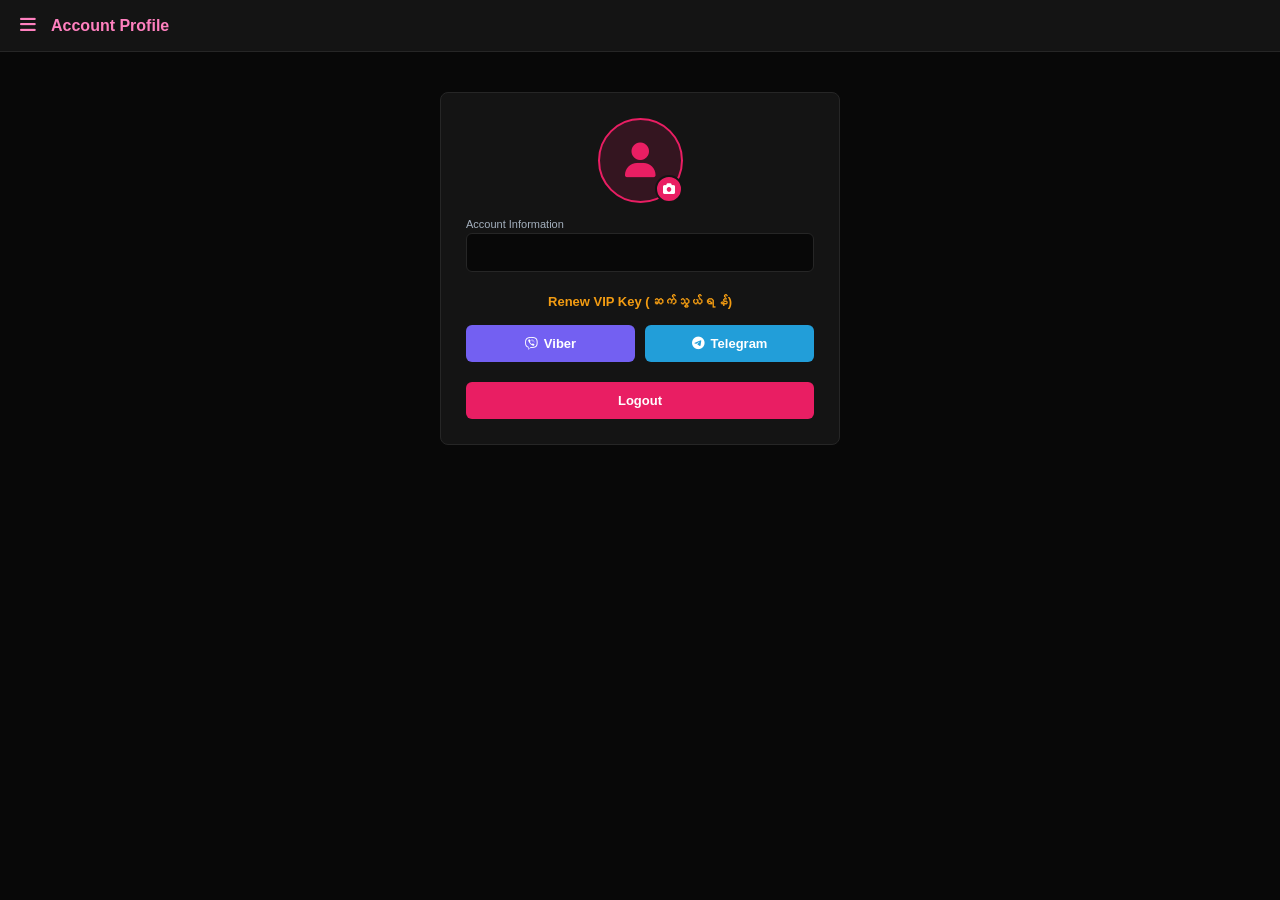
==== account.html @ 87642028 "Update account.html" ====
<!DOCTYPE html>
<html lang="my">
<head>
    <meta charset="UTF-8">
    <meta name="viewport" content="width=device-width, initial-scale=1.0">
    <title>My Hub - Account</title>
    <link rel="stylesheet" href="https://cdnjs.cloudflare.com/ajax/libs/font-awesome/6.4.0/css/all.min.css">
    <link rel="stylesheet" href="css/style.css">
</head>
<body>

    <!-- Side Menu -->
    <nav class="sidebar" id="sidebar">
        <div class="brand">
            <span><i class="fa-solid fa-play-circle"></i> My Hub</span>
            <button onclick="toggleSidebar()" class="close-btn"><i class="fa-solid fa-xmark"></i></button>
        </div>
        <ul class="menu-list">
            <li><a href="index.html"><i class="fa-solid fa-fire"></i> Latest Video</a></li>
            <li><a href="popular.html"><i class="fa-solid fa-chart-line"></i> Popular Video</a></li>
            <li><a href="model.html"><i class="fa-solid fa-user-star"></i> Model</a></li>
            <li><a href="category.html"><i class="fa-solid fa-hashtag"></i> Category</a></li>
            <li><a href="search.html"><i class="fa-solid fa-magnifying-glass"></i> Search</a></li>
            <li><a href="vip.html"><i class="fa-solid fa-crown"></i> VIP Zone</a></li>
            <li class="active"><a href="account.html"><i class="fa-solid fa-user"></i> Account</a></li>
        </ul>
    </nav>

    <!-- Main Content -->
    <main class="main-content">
        <div class="header">
            <button onclick="toggleSidebar()" class="menu-btn"><i class="fa-solid fa-bars"></i></button>
            <h1>Account Profile</h1>
        </div>

        <div style="display: flex; justify-content: center; padding: 40px 15px;">
            <div style="background: var(--card-bg); padding: 25px; border-radius: 8px; border: 1px solid var(--border-color); width: 100%; max-width: 400px; display: flex; flex-direction: column; gap: 15px; align-items: center;">
                
                <!-- Profile Picture with Camera Icon Overlay -->
                <div style="position: relative; width: 85px; height: 85px; cursor: pointer;" onclick="openImagePickerModal()">
                    <div id="profileContainer" style="width: 100%; height: 100%; background: rgba(233, 30, 99, 0.15); border-radius: 50%; display: flex; justify-content: center; align-items: center; color: var(--primary-color); font-size: 35px; border: 2px solid var(--primary-color); overflow: hidden;">
                        <i class="fa-solid fa-user" id="defaultUserIcon"></i>
                        <img id="profileImgPreview" src="" alt="Profile" style="width: 100%; height: 100%; object-fit: cover; display: none;">
                    </div>
                    <!-- Camera Badge -->
                    <div style="position: absolute; bottom: 0; right: 0; background: var(--primary-color); color: #fff; width: 28px; height: 28px; border-radius: 50%; display: flex; justify-content: center; align-items: center; font-size: 12px; border: 2px solid var(--card-bg);">
                        <i class="fa-solid fa-camera"></i>
                    </div>
                </div>

                <!-- Username - VIP Key - Expire Date ပေါင်းစပ်ထားသော Box -->
                <div style="width: 100%;">
                    <label style="display: block; font-size: 11px; color: #a4b0be; margin-bottom: 3px;">Account Information</label>
                    <input type="text" id="accCombinedInfo" readonly style="width: 100%; padding: 11px; background: var(--bg-color); border: 1px solid var(--border-color); color: #2ecc71; font-weight: bold; border-radius: 6px; font-size: 13px; text-align: center;">
                </div>

                <!-- Renew VIP Key စာသား (ခလုတ်မဟုတ်ပါ) -->
                <div style="width: 100%; text-align: center; margin: 5px 0 0 0;">
                    <span style="font-size: 13px; color: #f39c12; font-weight: bold;">Renew VIP Key (ဆက်သွယ်ရန်)</span>
                </div>

                <!-- Viber နှင့် Telegram ခလုတ်များ (ဘေးချင်းကပ် တစ်ဝက်စီ) -->
                <div style="width: 100%; display: flex; gap: 10px;">
                    <a href="https://viber.com" target="_blank" style="flex: 1; background: #7360f2; color: #fff; text-decoration: none; padding: 11px; border-radius: 6px; font-weight: bold; font-size: 13px; text-align: center; display: flex; align-items: center; justify-content: center; gap: 6px;">
                        <i class="fa-brands fa-viber"></i> Viber
                    </a>
                    <a href="https://telegram.org" target="_blank" style="flex: 1; background: #229ed9; color: #fff; text-decoration: none; padding: 11px; border-radius: 6px; font-weight: bold; font-size: 13px; text-align: center; display: flex; align-items: center; justify-content: center; gap: 6px;">
                        <i class="fa-brands fa-telegram"></i> Telegram
                    </a>
                </div>

                <!-- Logout Button -->
                <button onclick="handleLogout()" style="width: 100%; background: var(--primary-color); color: #fff; border: none; padding: 11px; border-radius: 6px; font-weight: bold; cursor: pointer; font-size: 13px; margin-top: 5px;">Logout</button>

            </div>
        </div>
    </main>

    <!-- Hidden File Inputs for Camera and Gallery -->
    <input type="file" id="cameraInput" accept="image/*" capture="environment" style="display: none;" onchange="handleImageSelection(event)">
    <input type="file" id="galleryInput" accept="image/*" style="display: none;" onchange="handleImageSelection(event)">

    <!-- Image Picker Choice Modal -->
    <div id="imagePickerModal" style="display:none; position:fixed; top:0; left:0; width:100vw; height:100vh; background:rgba(0,0,0,0.8); z-index:99999; align-items:center; justify-content:center;">
        <div style="background:var(--card-bg, #
---- css/style.css ----
:root {
    --bg-color: #080808;          /* ပုံထဲက အမည်းရောင် Background */
    --card-bg: #141414;           /* ကဒ်ပြားများအတွက် အမည်းဖျော့ */
    --text-color: #ffffff;        /* စာသားအဖြူရောင် */
    --primary-color: #e91e63;     /* အဝိုင်းပုံရဲ့ ပန်းရောင် (Primary) */
    --secondary-color: #ff80bf;   /* လူပုံရဲ့ ပန်းရောင်ဖျော့ (Secondary Primary) */
    --border-color: #262626;      /* ဘောင်မျဉ်းအရောင် */
}

* { box-sizing: border-box; margin: 0; padding: 0; font-family: sans-serif; }
body { background-color: var(--bg-color); color: var(--text-color); min-height: 100vh; }

/* Sidebar */
.sidebar { position: fixed; top: 0; left: -260px; width: 260px; height: 100%; background: var(--card-bg); border-right: 1px solid var(--border-color); transition: 0.3s ease; z-index: 1000; }
.sidebar.open { left: 0; }
.brand { display: flex; justify-content: space-between; align-items: center; padding: 20px; font-weight: bold; color: var(--primary-color); border-bottom: 1px solid var(--border-color); }
.close-btn, .menu-btn { background: none; border: none; color: var(--secondary-color); font-size: 18px; cursor: pointer; }
.menu-list { list-style: none; padding: 10px 0; }
.menu-list li a { display: flex; align-items: center; gap: 15px; padding: 12px 20px; color: #a4b0be; text-decoration: none; font-size: 14px; }
.menu-list li.active a, .menu-list li a:hover { background: rgba(233, 30, 99, 0.15); color: var(--primary-color); border-left: 4px solid var(--primary-color); }

/* Header */
.header { display: flex; align-items: center; gap: 15px; padding: 15px 20px; background: var(--card-bg); border-bottom: 1px solid var(--border-color); position: sticky; top: 0; z-index: 900; }
.header h1 { font-size: 16px; color: var(--secondary-color); }

/* Video Grid */
.video-grid { display: grid; grid-template-columns: repeat(2, 1fr); gap: 10px; padding: 15px; max-width: 800px; margin: 0 auto; }
@media(min-width: 768px) { .video-grid { grid-template-columns: repeat(3, 1fr); } }

.video-card { background: var(--card-bg); border-radius: 8px; overflow: hidden; border: 1px solid var(--border-color); cursor: pointer; transition: 0.2s; }
.video-card:hover { border-color: var(--primary-color); }

.thumbnail-box { position: relative; width: 100%; aspect-ratio: 16/9; background: #000; }
.thumbnail-box video { width: 100%; height: 100%; object-fit: cover; }
.view-badge { position: absolute; bottom: 6px; right: 6px; background: rgba(0, 0, 0, 0.85); color: var(--secondary-color); font-size: 10px; padding: 2px 6px; border-radius: 4px; font-weight: bold; }
.video-info { padding: 10px; }
.video-info h3 { font-size: 12px; display: -webkit-box; -webkit-line-clamp: 2; -webkit-box-orient: vertical; overflow: hidden; color: var(--text-color); }
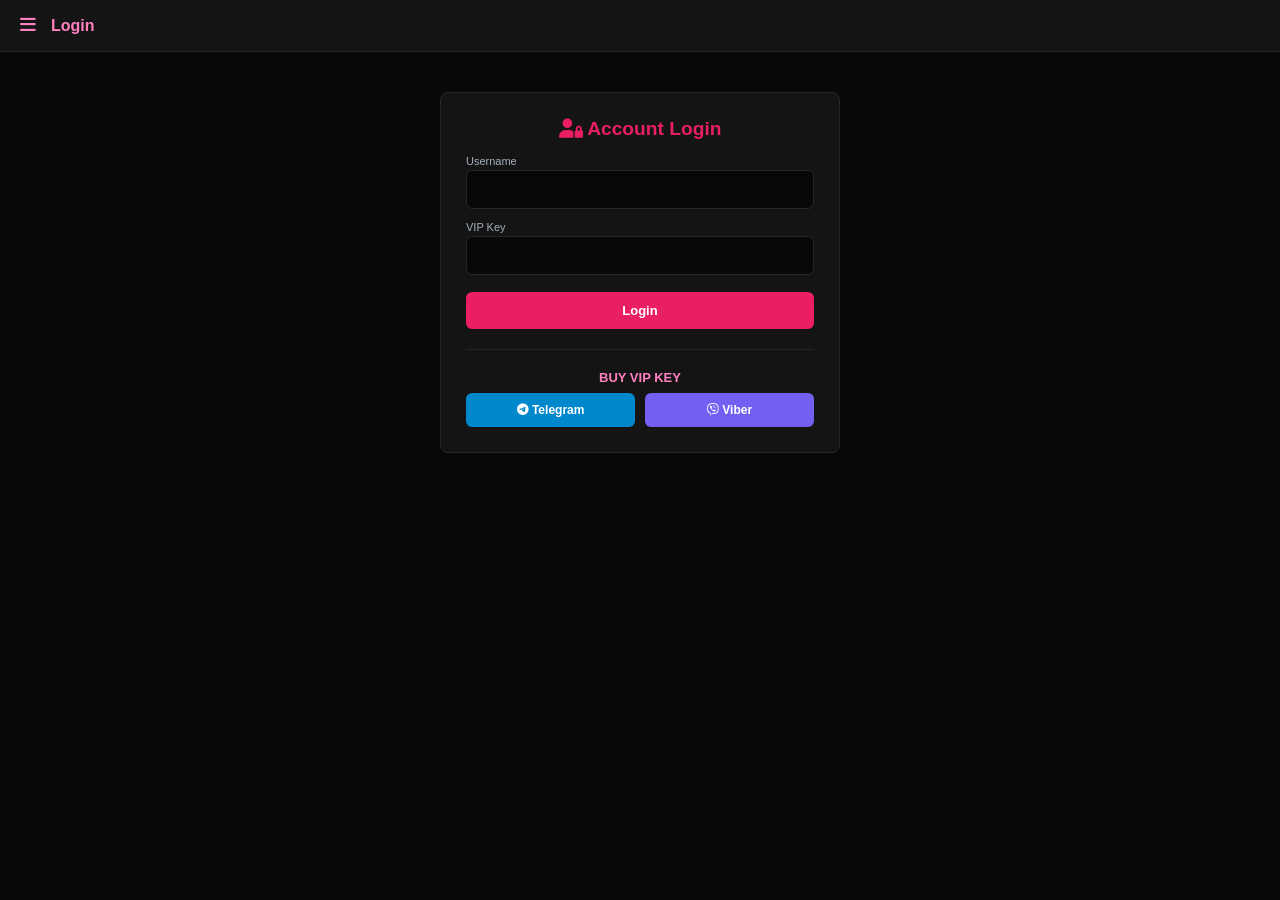
==== commit ef525c5c: "Update account.html" ====
--- a/account.html
+++ b/account.html
@@ -82,5 +82,127 @@
 
     <!-- Image Picker Choice Modal -->
     <div id="imagePickerModal" style="display:none; position:fixed; top:0; left:0; width:100vw; height:100vh; background:rgba(0,0,0,0.8); z-index:99999; align-items:center; justify-content:center;">
-        <div style="background:var(--card-bg, #
+        <div style="background:var(--card-bg, #1a1a1a); padding:25px; border-radius:12px; width:90%; max-width:320px; text-align:center; box-shadow:0 4px 20px rgba(0,0,0,0.5); border:1px solid var(--border-color, #333);">
+            <h3 style="color:#fff; margin-bottom:15px; font-size:16px;">Profile ပုံပြောင်းရန်</h3>
+            <p style="color:#b2bec3; font-size:13px; margin-bottom:20px;">ပုံဘယ်က ထည့်မလဲ ရွေးချယ်ပါ</p>
             
+            <div style="display: flex; flex-direction: column; gap: 10px;">
+                <button onclick="triggerCamera()" style="background:#2ecc71; color:white; border:none; padding:12px; border-radius:6px; font-weight:bold; cursor:pointer; font-size:13px; display:flex; align-items:center; justify-content:center; gap:8px;">
+                    <i class="fa-solid fa-camera"></i> ကင်မရာမှ ရိုက်မည်
+                </button>
+                <button onclick="triggerGallery()" style="background:#3498db; color:white; border:none; padding:12px; border-radius:6px; font-weight:bold; cursor:pointer; font-size:13px; display:flex; align-items:center; justify-content:center; gap:8px;">
+                    <i class="fa-solid fa-image"></i> ဖုန်း Gallery မှ ရွေးမည်
+                </button>
+                <button onclick="closeImagePickerModal()" style="background:#e74c3c; color:white; border:none; padding:10px; border-radius:6px; font-weight:bold; cursor:pointer; font-size:13px; margin-top:5px;">မလုပ်တော့ပါ</button>
+            </div>
+        </div>
+    </div>
+
+    <script src="js/app.js"></script>
+    <script>
+        const LOGIN_API_URL = "https://script.google.com/macros/s/AKfycbw31kCw7WvADo25PWNsOos9tN50DrGaK0fMHfoa5Fb_6V0FVOPlSyE-a8Hu7cgYscnQ/exec";
+
+        document.addEventListener("DOMContentLoaded", () => {
+            const isLoggedIn = localStorage.getItem('isLoggedIn');
+            if (!isLoggedIn) {
+                window.location.href = 'login.html';
+                return;
+            }
+
+            const username = localStorage.getItem('username') || '';
+            const vipKey = localStorage.getItem('vip_key') || '';
+            
+            // ရက်စွဲကို DD.MM.YYYY ပုံစံသို့ ပြောင်းလဲခြင်း
+            let formattedDate = 'Lifetime';
+            const rawExpireDate = localStorage.getItem('expire_date');
+            if (rawExpireDate) {
+                const dateObj = new Date(rawExpireDate);
+                if (!isNaN(dateObj)) {
+                    const day = String(dateObj.getDate()).padStart(2, '0');
+                    const month = String(dateObj.getMonth() + 1).padStart(2, '0');
+                    const year = dateObj.getFullYear();
+                    formattedDate = `${day}.${month}.${year}`;
+                } else {
+                    formattedDate = rawExpireDate;
+                }
+            }
+
+            // Username - VIP Key - Expire Date တို့ကို - လေးတွေခံ၍ ပေါင်းစပ်ပြသခြင်း
+            document.getElementById('accCombinedInfo').value = `${username} - ${vipKey} - ${formattedDate}`;
+
+            const savedAvatar = localStorage.getItem('profile_avatar');
+            if (savedAvatar) {
+                const imgElement = document.getElementById('profileImgPreview');
+                const defaultIcon = document.getElementById('defaultUserIcon');
+                imgElement.src = savedAvatar;
+                imgElement.style.display = 'block';
+                defaultIcon.style.display = 'none';
+            }
+        });
+
+        function toggleSidebar() {
+            document.getElementById('sidebar').classList.toggle('open');
+        }
+
+        function openImagePickerModal() {
+            document.getElementById('imagePickerModal').style.display = 'flex';
+        }
+
+        function closeImagePickerModal() {
+            document.getElementById('imagePickerModal').style.display = 'none';
+        }
+
+        function triggerCamera() {
+            closeImagePickerModal();
+            document.getElementById('cameraInput').click();
+        }
+
+        function triggerGallery() {
+            closeImagePickerModal();
+            document.getElementById('galleryInput').click();
+        }
+
+        function handleImageSelection(event) {
+            const file = event.target.files[0];
+            if (file) {
+                const reader = new FileReader();
+                reader.onload = function(e) {
+                    const base64Image = e.target.result;
+                    localStorage.setItem('profile_avatar', base64Image);
+
+                    const imgElement = document.getElementById('profileImgPreview');
+                    const defaultIcon = document.getElementById('defaultUserIcon');
+                    imgElement.src = base64Image;
+                    imgElement.style.display = 'block';
+                    defaultIcon.style.display = 'none';
+                };
+                reader.readAsDataURL(file);
+            }
+        }
+
+        async function handleLogout() {
+            const username = localStorage.getItem('username');
+            const vipKey = localStorage.getItem('vip_key');
+            const deviceId = localStorage.getItem('device_id') || 'web_device';
+
+            if (username && vipKey) {
+                try {
+                    const response = await fetch(`${LOGIN_API_URL}?action=logout&username=${encodeURIComponent(username)}&vip_key=${encodeURIComponent(vipKey)}&device_id=${encodeURIComponent(deviceId)}`);
+                    const result = await response.json();
+                    console.log("Logout API Response:", result);
+                } catch (err) {
+                    console.error("Logout API Error:", err);
+                }
+            }
+
+            localStorage.clear();
+            
+            setTimeout(() => {
+                window.location.href = 'index.html';
+            }, 300);
+        }
+    </script>
+
+</body>
+    </html>
+    
